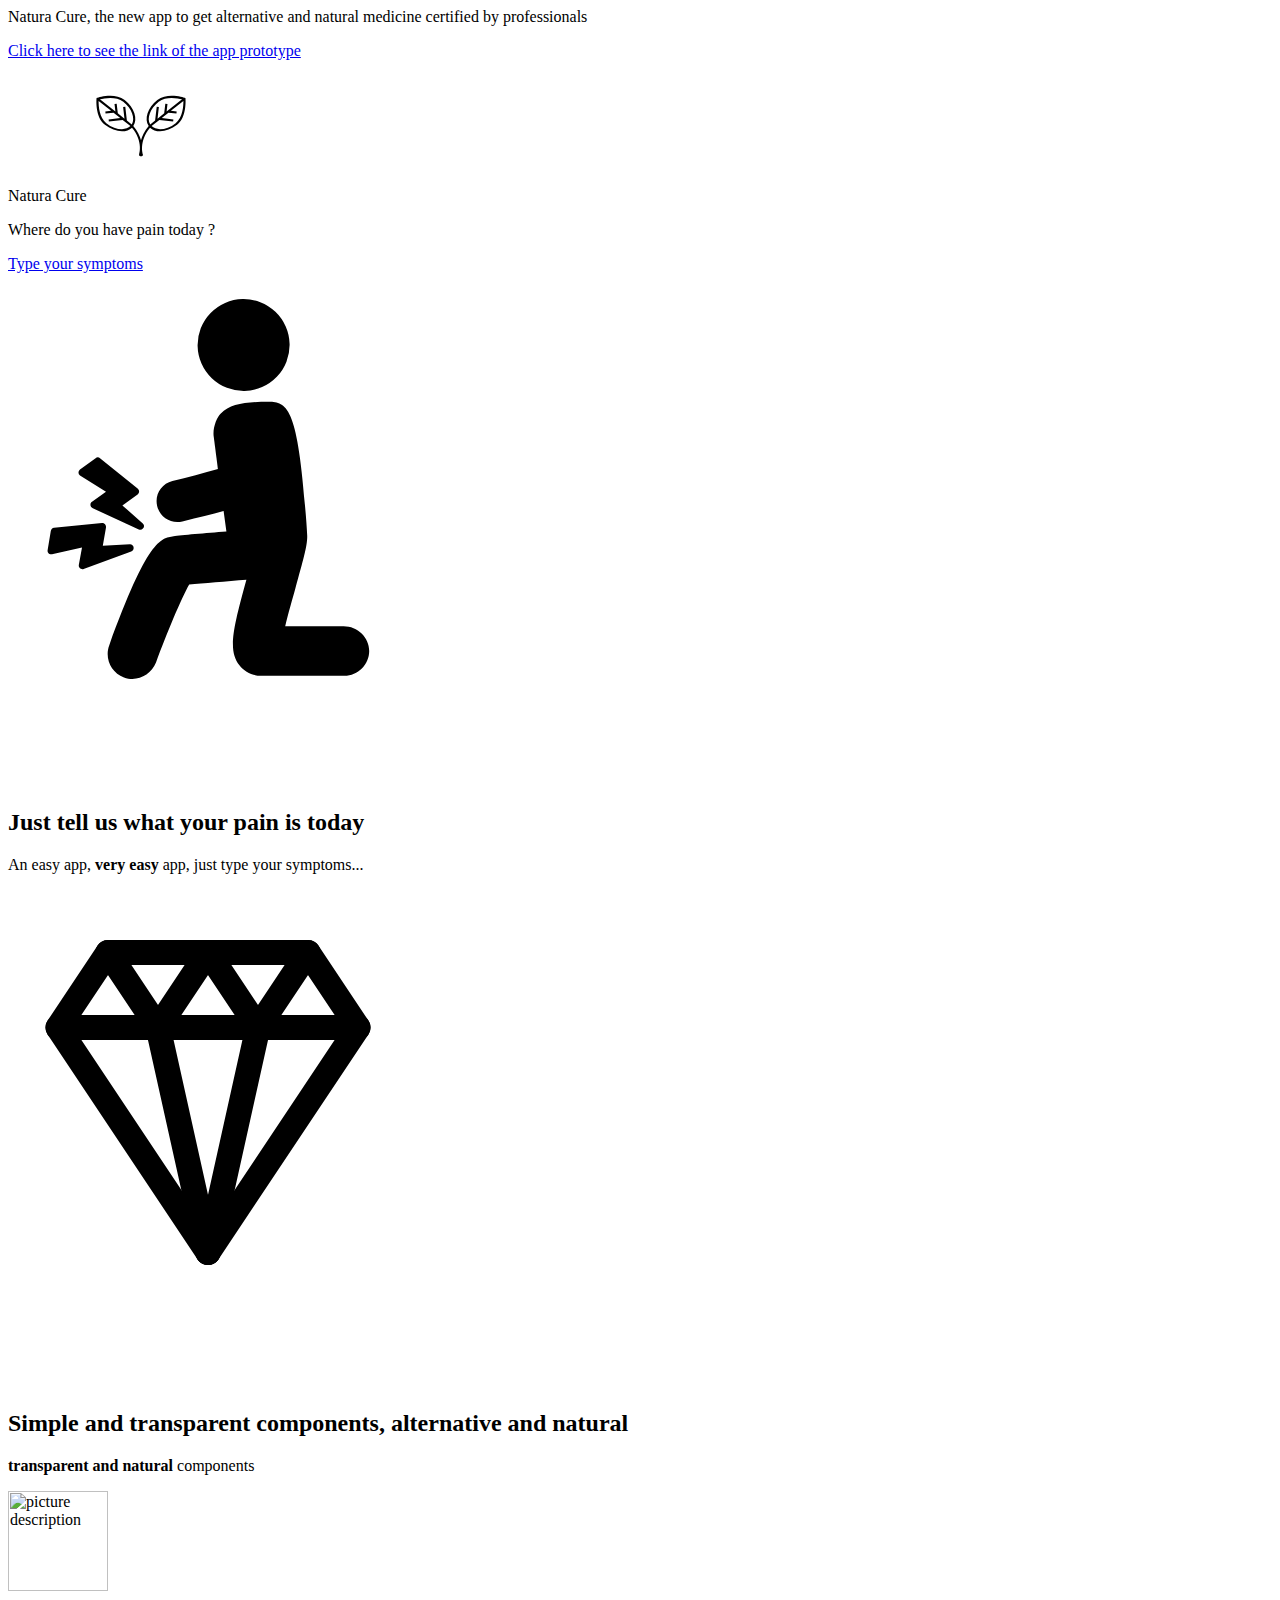
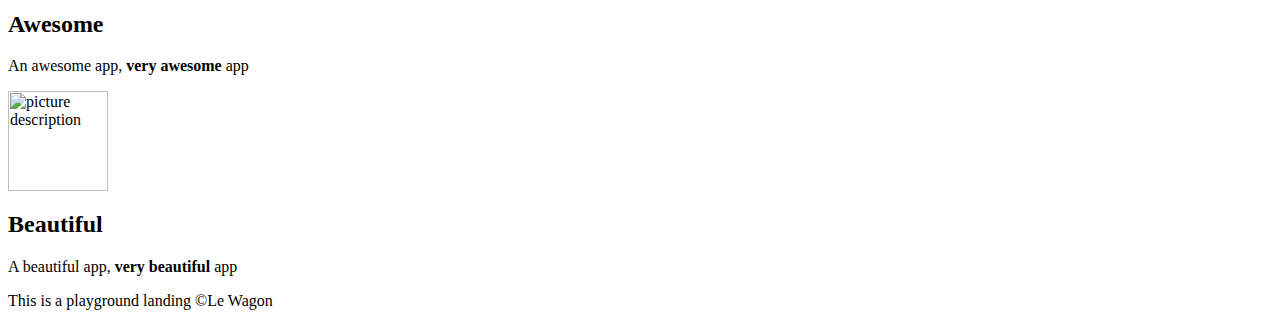
==== Index.html @ bf53b62e "Add files via upload" ====
<html>
<head>
<link href="https://fonts.googleapis.com/css?family=Aref+Ruqaa|Pacifico" rel="stylesheet">
<title> "Natura Cure" </title>
</head>
<body>
Natura Cure, the new app to get alternative and natural medicine certified by professionals
<p>
<a href="https://marvelapp.com/44ib7jj/screen/48376069" >
</p>
<p>
	Click here to see the link of the app prototype</a>
</p>
</body>
</html>

<html>
<head>
    <meta charset="utf-8">
<div id="banner">
    <title>Natura Cure, the app you need to be better</title>
      <link href='styles.css' rel='stylesheet'>
</div>
 
  </head>
  <body>

<div id="card">
    <p id="title">Natura Cure <img src="Leaf.svg" alt="Logo of Natura Care" width="100"></p>
</div>

<div id="card">
    <p>Where do you have pain today ?</p>
</div>

<div>
      <a href="#">Type your symptoms</a>
</div>
    
<div>
    </p>

    <img src="Pain.svg" alt="People's knee is hurting" width="400">
</div>
<div>
    <h2>Just tell us what your pain is today</h2>
    <p>An easy app, <strong>very easy</strong> app, just type your symptoms...</p>
</div>

<div>
    <img src="Diamond.svg" alt="Transparency of the components" width="400">
    <h2>Simple and transparent components, alternative and natural </h2>
    <p> <strong>transparent and natural</strong> components</p>
</div>

<div>
    <img src="" alt="picture description" width="100">
    <h2>Awesome</h2>
    <p>An awesome app, <strong>very awesome</strong> app</p>
</div>

<div>
    <img src="images/laptop.png" alt="picture description" width="100">
    <h2>Beautiful</h2>
    <p>A beautiful app, <strong>very beautiful</strong> app</p>
</div>

<div id="footer">
    <p>This is a playground landing ©Le Wagon</p>
</div>
  </body>
</html>
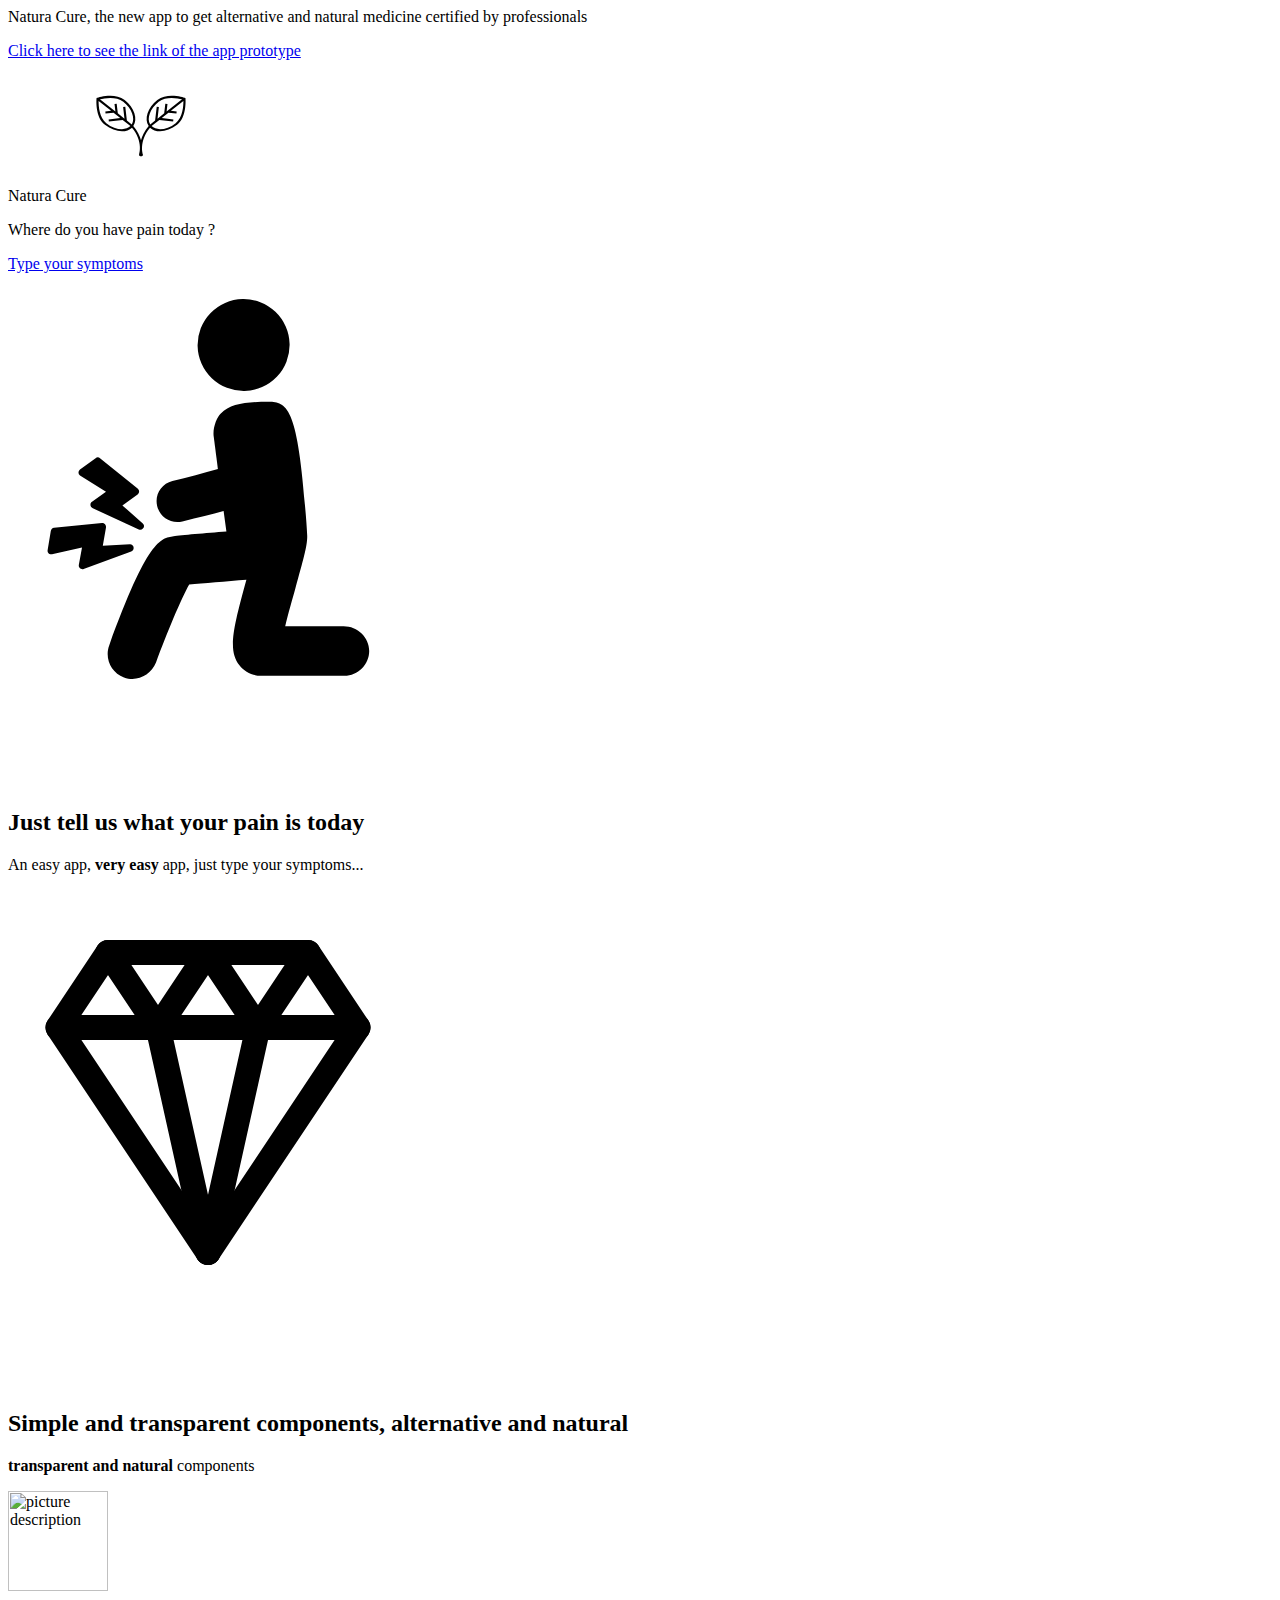
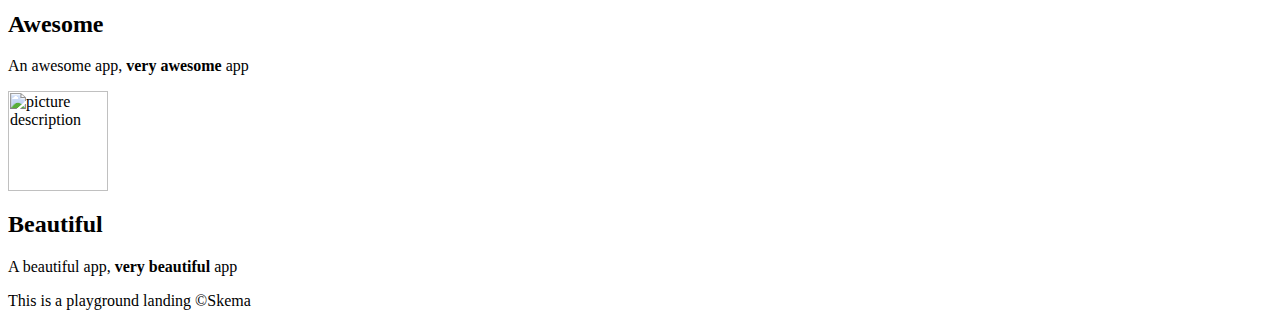
==== commit 88ed0c89: "Merge ab155c92e8242c7a0f4310c7410a3d797018a241 into 1a654cb93734d74feb26f144e21a0beb88869750" ====
--- a/Index.html
+++ b/Index.html
@@ -66,7 +66,7 @@
 </div>
 
 <div id="footer">
-    <p>This is a playground landing ©Le Wagon</p>
+    <p>This is a playground landing ©Skema</p>
 </div>
   </body>
-</html>+</html>
